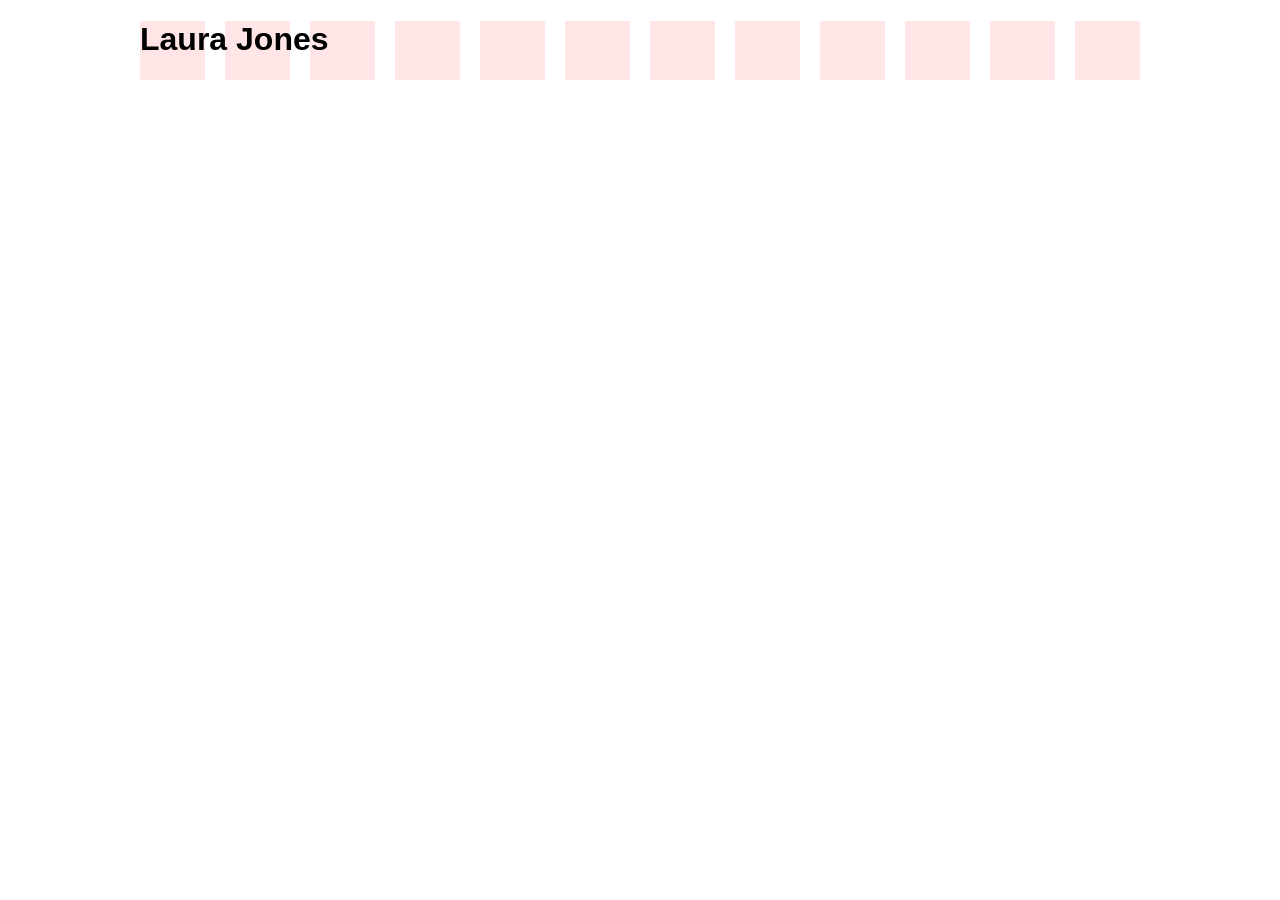
==== index.html @ 39c39a6d "Go!" ====
<!doctype html>
<html lang="en">
<head>
  <meta charset="UTF-8" />
  <title>Laura Jones</title>
	
  <link rel="stylesheet" href="css/normalize.css">
  <link rel="stylesheet" href="css/grid.css">				
  <link rel="stylesheet" href="css/styles.css">	
	
</head>
<body>
	
	<div class="container showgrid">
		
		<!-- Your Content -->
		<h1>Laura Jones</h1>

		<!-- Clearfix -->
		<div class="clear"></div>

	</div>
	
  
</body>
</html>
---- css/grid.css ----
/*
 Width: 1000px
 # Columns : 12 
 Column width: 65px
 Gutter : 20px 

 */
.grid_1 { width: 65px; }
.grid_2 { width: 150px; }
.grid_3 { width: 235px; }
.grid_4 { width: 320px; }
.grid_5 { width: 405px; }
.grid_6 { width: 490px; }
.grid_7 { width: 575px; }
.grid_8 { width: 660px; }
.grid_9 { width: 745px; }
.grid_10 { width: 830px; }
.grid_11 { width: 915px; }
.grid_12 { width: 1000px; }

.grid_1,
.grid_2,
.grid_3,
.grid_4,
.grid_5,
.grid_6,
.grid_7,
.grid_8,
.grid_9,
.grid_10,
.grid_11,
.grid_12 {
	margin: 0 20px 10px 0;
	float: left;
	display: block;
}

.alpha{margin-left:0px;}
.omega{margin-right:0px;}

.container{
	width: 1000px; 
	margin: auto;
}



.clear{clear:both;display:block;overflow:hidden;visibility:hidden;width:0;height:0}.clearfix:after{clear:both;content:' ';display:block;font-size:0;line-height:0;visibility:hidden;width:0;height:0}* html .clearfix,*:first-child+html .clearfix{zoom:1}
---- css/styles.css ----
/* Your Website Styles */


/* Show Grid */
.showgrid {
	background: url("../img/grid-bg.png") repeat-y;
}
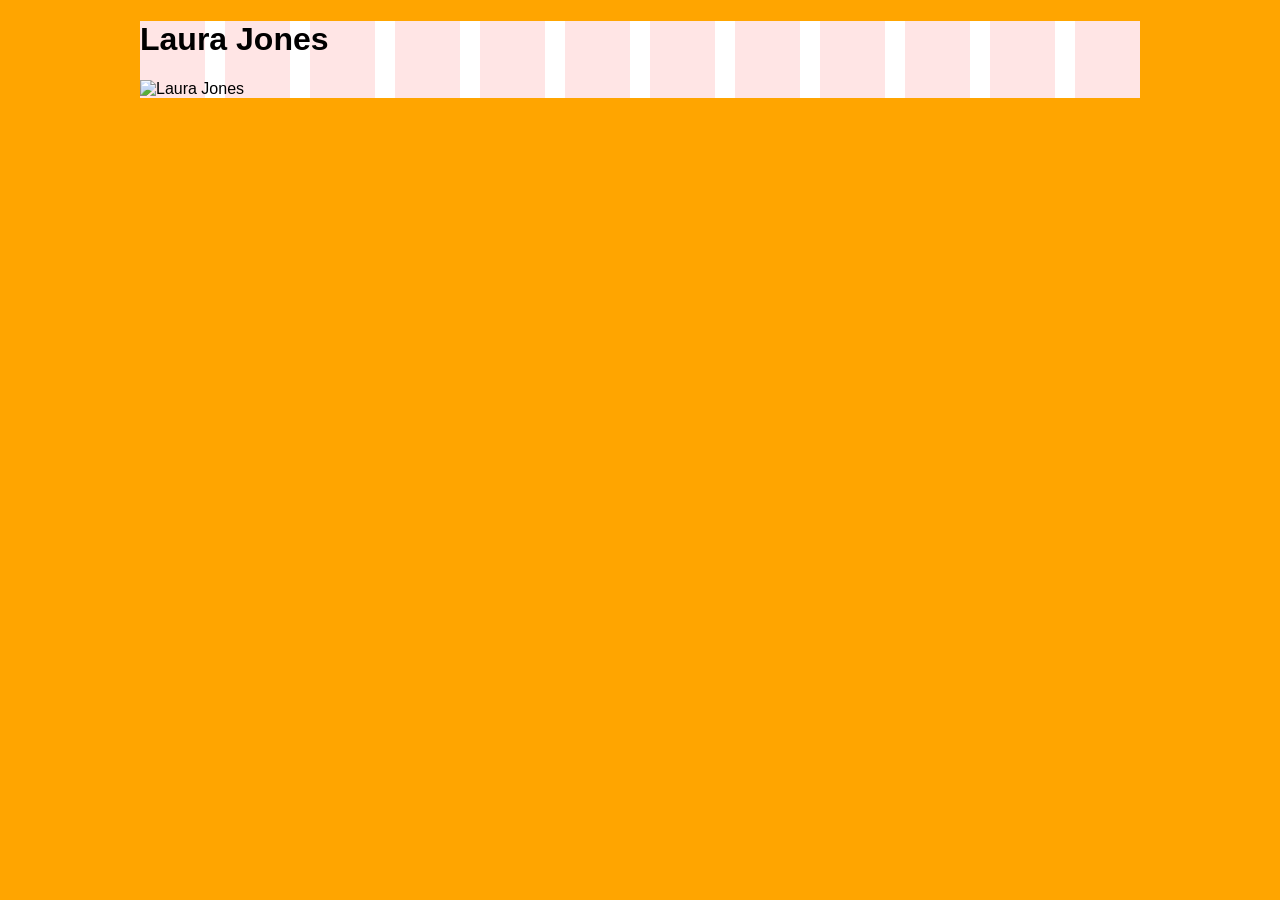
==== commit d5174594: "Image added jpg of self" ====
--- a/index.html
+++ b/index.html
@@ -15,6 +15,7 @@
 		
 		<!-- Your Content -->
 		<h1>Laura Jones</h1>
+		<img src="img/selfie.jpg" alt="Laura Jones" width="42" height="50">
 
 		<!-- Clearfix -->
 		<div class="clear"></div>
--- a/css/styles.css
+++ b/css/styles.css
@@ -1,5 +1,7 @@
 /* Your Website Styles */
-
+body {
+background: orange;
+}
 
 /* Show Grid */
 .showgrid {
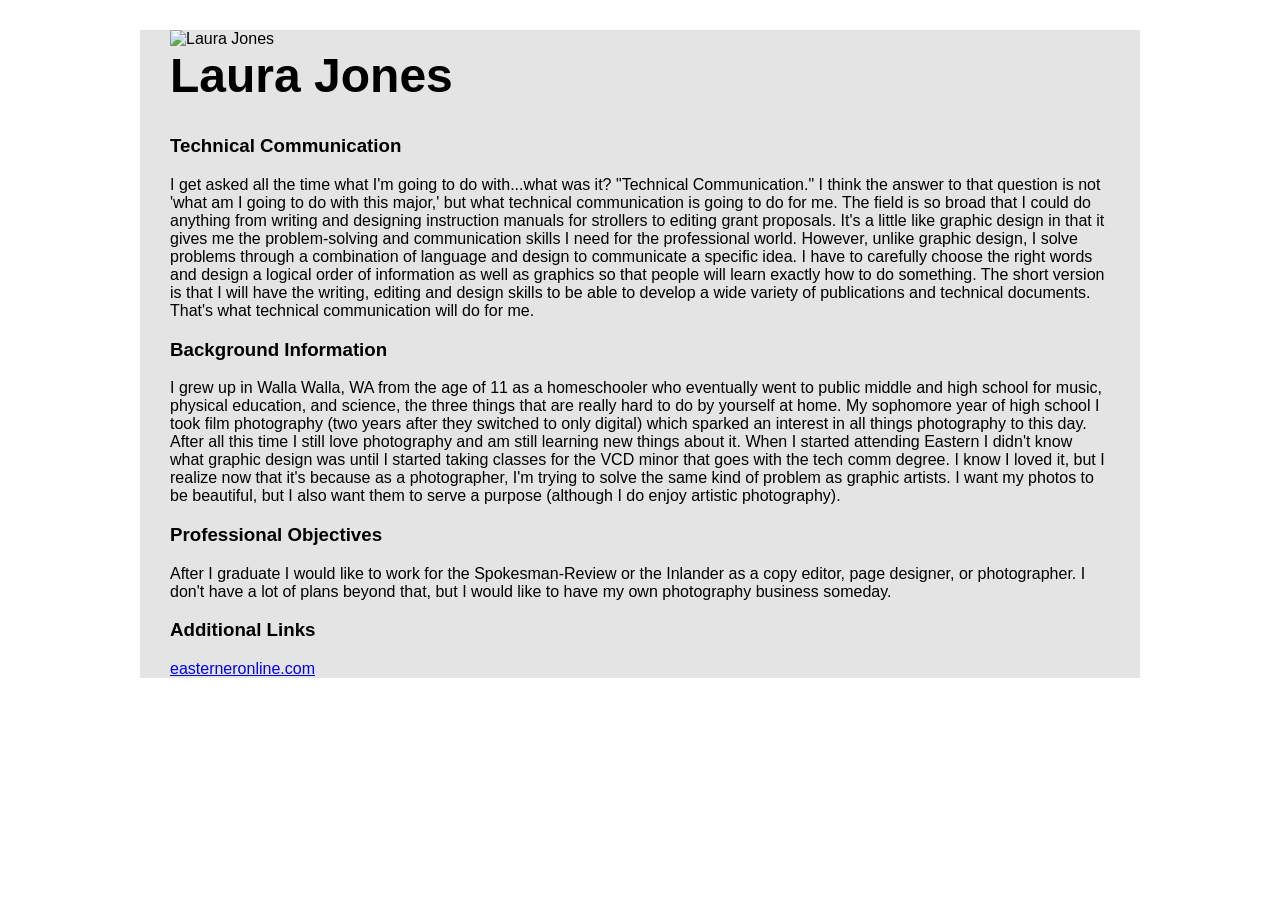
==== commit d93640e3: "added .box div" ====
--- a/index.html
+++ b/index.html
@@ -14,9 +14,30 @@
 	<div class="container showgrid">
 		
 		<!-- Your Content -->
-		<h1>Laura Jones</h1>
-		<img src="img/selfie.jpg" alt="Laura Jones" width="42" height="50">
+		<div class="box">
+			<div class="content">
+				<img src="img/selfie.jpg" alt="Laura Jones" width="300" height="450
+		">
+			
+				<h1>Laura Jones</h1>
 
+					<h3>Technical Communication</h3>
+
+						<p>I get asked all the time what I&#39;m going to do with...what was it? &quot;Technical Communication.&quot; I think the answer to that question is not &#39;what am I going to do with this major,&#39; but what technical communication is going to do for me. The field is so broad that I could do anything from writing and designing instruction manuals for strollers to editing grant proposals. It&#39;s a little like graphic design in that it gives me the problem-solving and communication skills I need for the professional world. However, unlike graphic design, I solve problems through a combination of language and design to communicate a specific idea. I have to carefully choose the right words and design a logical order of information as well as graphics so that people will learn exactly how to do something. The short version is that I will have the writing, editing and design skills to be able to develop a wide variety of publications and technical documents. That&#39;s what technical communication will do for me. </p>
+
+					<h3>Background Information</h3>
+
+						<p>I grew up in Walla Walla, WA from the age of 11 as a homeschooler who eventually went to public middle and high school for music, physical education, and science, the three things that are really hard to do by yourself at home. My sophomore year of high school I took film photography (two years after they switched to only digital) which sparked an interest in all things photography to this day. After all this time I still love photography and am still learning new things about it. When I started attending Eastern I didn&#39;t know what graphic design was until I started taking classes for the VCD minor that goes with the tech comm degree. I know I loved it, but I realize now that it&#39;s because as a photographer, I&#39;m trying to solve the same kind of problem as graphic artists. I want my photos to be beautiful, but I also want them to serve a purpose (although I do enjoy artistic photography).    </p>
+
+					<h3>Professional Objectives</h3>
+
+						<p>After I graduate I would like to work for the Spokesman-Review or the Inlander as a copy editor, page designer, or photographer. I don&#39;t have a lot of plans beyond that, but I would like to have my own photography business someday.</p>
+
+					<h3>Additional Links</h3>
+
+						<p><a href="http://easterneronline.com/">easterneronline.com</a> </p>
+				</div>
+		</div>				
 		<!-- Clearfix -->
 		<div class="clear"></div>
 
--- a/css/styles.css
+++ b/css/styles.css
@@ -1,9 +1,28 @@
 /* Your Website Styles */
 body {
-background: orange;
+	font-family: sans-serif;
+}
+/* Show Grid */
+
+.box {
+	background-color: #E4E4E4;
+	background-repeat: no-repeat;
+	background-attachment: scroll;
+	background-position: center center;
+
 }
 
-/* Show Grid */
-.showgrid {
-	background: url("../img/grid-bg.png") repeat-y;
+.content {
+	margin: 30px;
+
+}
+
+h1 {
+	font-size: 3em;
+	margin-top: 0;
+
+}
+
+h3 {
+
 }
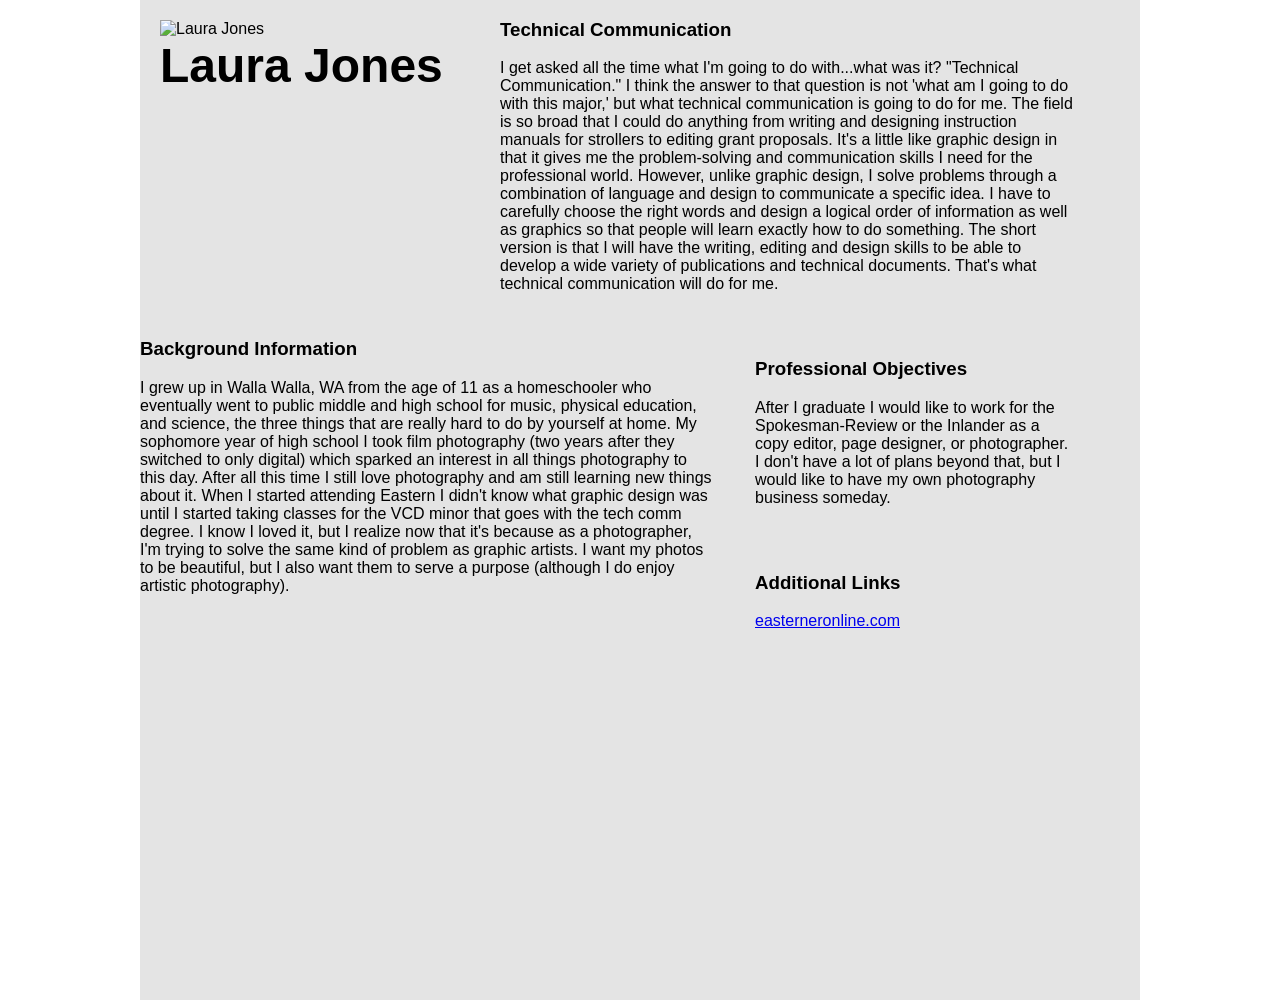
==== commit d6484d76: "version 1 added grid divs" ====
--- a/index.html
+++ b/index.html
@@ -15,33 +15,59 @@
 		
 		<!-- Your Content -->
 		<div class="box">
-			<div class="content">
-				<img src="img/selfie.jpg" alt="Laura Jones" width="300" height="450
-		">
+			
+			<div class="grid_4" alpha>
+				<img src="img/selfie.jpg" alt="Laura Jones" width="300" height="450">
 			
 				<h1>Laura Jones</h1>
 
+			</div>
+			<!-- end of grid_4 div -->
+					
+					<!-- beginning of grid_7 div -->
+					<div class="grid_7">
 					<h3>Technical Communication</h3>
 
 						<p>I get asked all the time what I&#39;m going to do with...what was it? &quot;Technical Communication.&quot; I think the answer to that question is not &#39;what am I going to do with this major,&#39; but what technical communication is going to do for me. The field is so broad that I could do anything from writing and designing instruction manuals for strollers to editing grant proposals. It&#39;s a little like graphic design in that it gives me the problem-solving and communication skills I need for the professional world. However, unlike graphic design, I solve problems through a combination of language and design to communicate a specific idea. I have to carefully choose the right words and design a logical order of information as well as graphics so that people will learn exactly how to do something. The short version is that I will have the writing, editing and design skills to be able to develop a wide variety of publications and technical documents. That&#39;s what technical communication will do for me. </p>
 
+					</div>
+					<!-- end of grid_7 div -->
+					
+					<!-- beginning of grid_4  -->
+					<div class="grid_7">
 					<h3>Background Information</h3>
 
 						<p>I grew up in Walla Walla, WA from the age of 11 as a homeschooler who eventually went to public middle and high school for music, physical education, and science, the three things that are really hard to do by yourself at home. My sophomore year of high school I took film photography (two years after they switched to only digital) which sparked an interest in all things photography to this day. After all this time I still love photography and am still learning new things about it. When I started attending Eastern I didn&#39;t know what graphic design was until I started taking classes for the VCD minor that goes with the tech comm degree. I know I loved it, but I realize now that it&#39;s because as a photographer, I&#39;m trying to solve the same kind of problem as graphic artists. I want my photos to be beautiful, but I also want them to serve a purpose (although I do enjoy artistic photography).    </p>
-
+					</div>
+					<!-- end of grid_4 div -->
+					
+					<!-- beginning of grid_5 div -->
+					<div class="grid_4">	
 					<h3>Professional Objectives</h3>
 
 						<p>After I graduate I would like to work for the Spokesman-Review or the Inlander as a copy editor, page designer, or photographer. I don&#39;t have a lot of plans beyond that, but I would like to have my own photography business someday.</p>
+					</div>
+					<!-- end of grid_5 div -->
 
-					<h3>Additional Links</h3>
+					<!-- beginning of grid_4 -->
+					<div class="grid_4" omega >
+						<h3>Additional Links</h3>
+						<p><a href="http://easterneronline.com/">easterneronline.com</a> </p>
+					</div>
+					<!-- end of grid_7 div -->
+		
+		</div>
+		<!-- end of box div -->
+	</div>	
+	<!-- end of container showgrid div -->
+		
+</div>
 
-						<p><a href="http://easterneronline.com/">easterneronline.com</a> </p>
-				</div>
-		</div>				
 		<!-- Clearfix -->
-		<div class="clear"></div>
+		<!-- <div class="clear"></div>  -->
 
-	</div>
+
+	
 	
   
 </body>
--- a/css/styles.css
+++ b/css/styles.css
@@ -9,13 +9,18 @@
 	background-repeat: no-repeat;
 	background-attachment: scroll;
 	background-position: center center;
+	width: 1000px;
+	height: 1000px
+}
+
+.grid_4 {
+	margin-top: 20px;
+	margin-left: 20px;
 
 }
 
-.content {
-	margin: 30px;
 
-}
+
 
 h1 {
 	font-size: 3em;
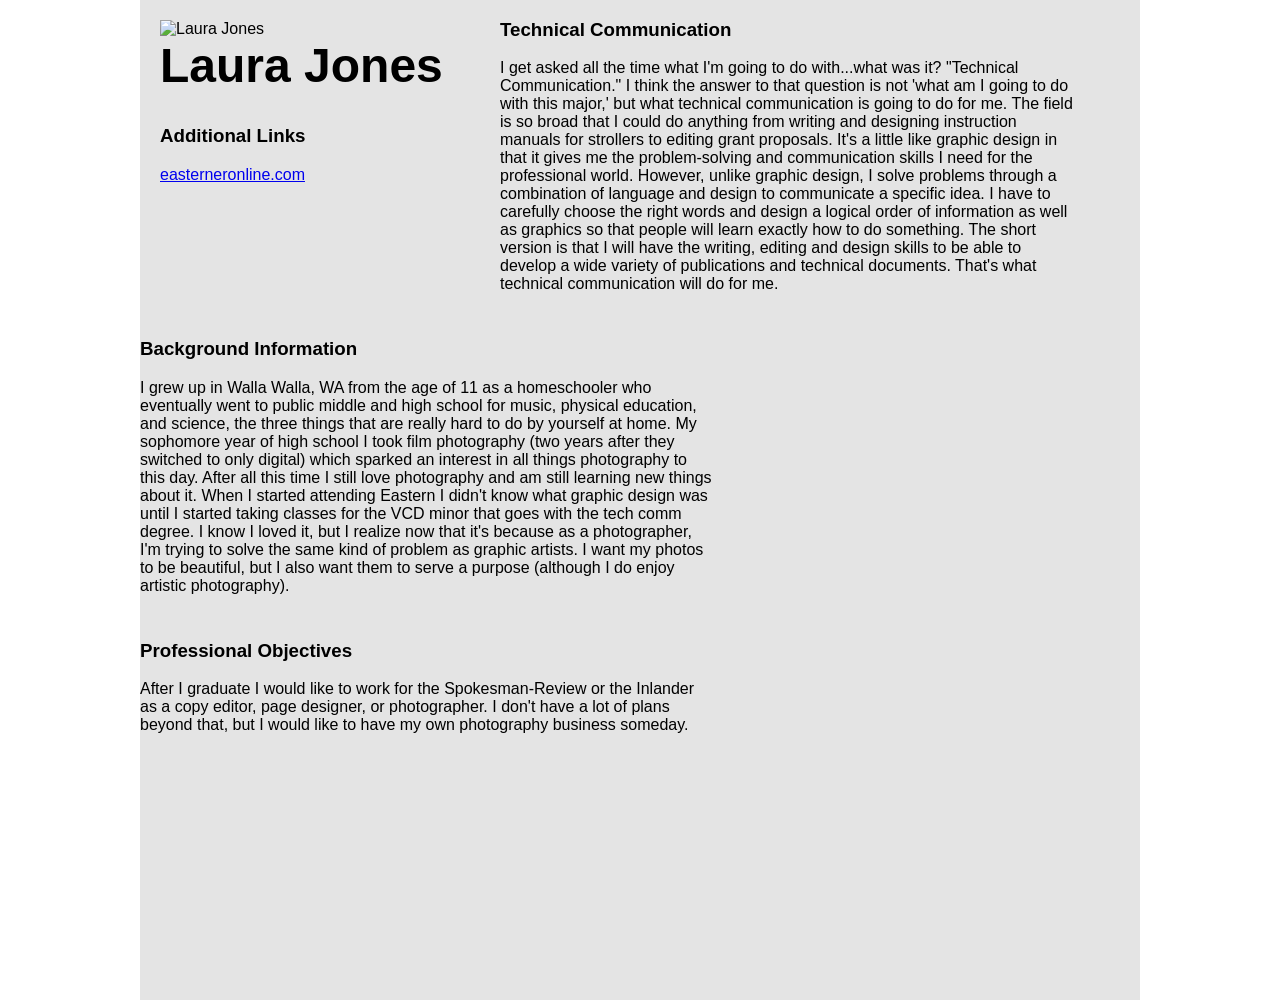
==== commit d719b4e9: "version 1.1 fixed grid" ====
--- a/index.html
+++ b/index.html
@@ -18,9 +18,9 @@
 			
 			<div class="grid_4" alpha>
 				<img src="img/selfie.jpg" alt="Laura Jones" width="300" height="450">
-			
 				<h1>Laura Jones</h1>
-
+				<h3>Additional Links</h3>
+						<p><a href="http://easterneronline.com/">easterneronline.com</a> </p>
 			</div>
 			<!-- end of grid_4 div -->
 					
@@ -42,19 +42,14 @@
 					<!-- end of grid_4 div -->
 					
 					<!-- beginning of grid_5 div -->
-					<div class="grid_4">	
+					<div class="grid_7" omega >	
 					<h3>Professional Objectives</h3>
 
 						<p>After I graduate I would like to work for the Spokesman-Review or the Inlander as a copy editor, page designer, or photographer. I don&#39;t have a lot of plans beyond that, but I would like to have my own photography business someday.</p>
 					</div>
 					<!-- end of grid_5 div -->
 
-					<!-- beginning of grid_4 -->
-					<div class="grid_4" omega >
-						<h3>Additional Links</h3>
-						<p><a href="http://easterneronline.com/">easterneronline.com</a> </p>
-					</div>
-					<!-- end of grid_7 div -->
+				
 		
 		</div>
 		<!-- end of box div -->
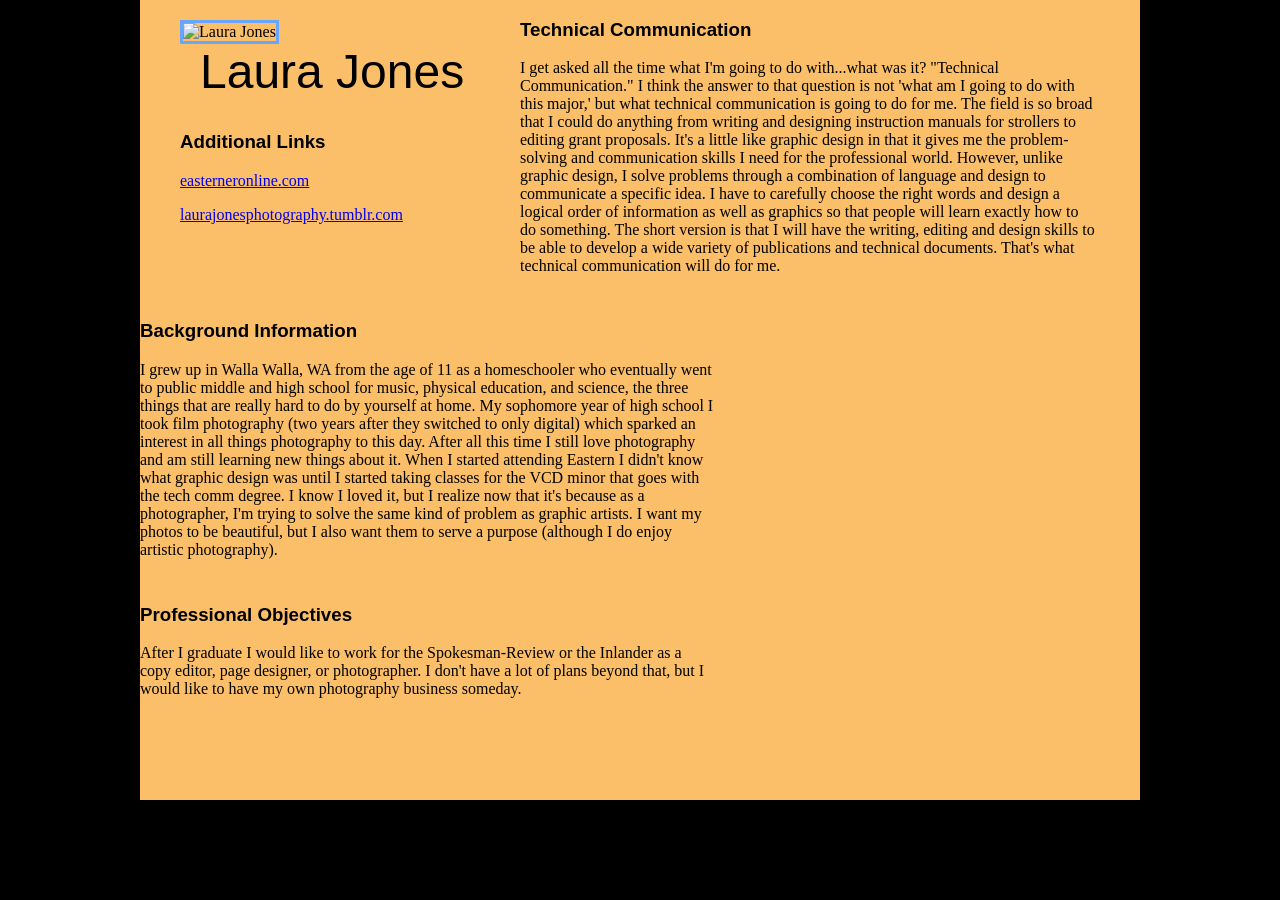
==== commit a09f2e28: "Final version added color and font styles" ====
--- a/index.html
+++ b/index.html
@@ -3,7 +3,7 @@
 <head>
   <meta charset="UTF-8" />
   <title>Laura Jones</title>
-	
+  <link href='http://fonts.googleapis.com/css?family=Alegreya+Sans+SC:400,900' rel='stylesheet' type='text/css'>	
   <link rel="stylesheet" href="css/normalize.css">
   <link rel="stylesheet" href="css/grid.css">				
   <link rel="stylesheet" href="css/styles.css">	
@@ -21,6 +21,7 @@
 				<h1>Laura Jones</h1>
 				<h3>Additional Links</h3>
 						<p><a href="http://easterneronline.com/">easterneronline.com</a> </p>
+						<p><a href="http://laurajonesphotography.tumblr.com/">laurajonesphotography.tumblr.com</a> </p>
 			</div>
 			<!-- end of grid_4 div -->
 					
--- a/css/styles.css
+++ b/css/styles.css
@@ -1,33 +1,43 @@
 /* Your Website Styles */
 body {
-	font-family: sans-serif;
+	font-family: Times, serif;
+	background-image: url('img/wood.png') ;
+	background-color: black;
+;
 }
 /* Show Grid */
 
 .box {
-	background-color: #E4E4E4;
+	background-color: #FBBE69;
 	background-repeat: no-repeat;
 	background-attachment: scroll;
 	background-position: center center;
 	width: 1000px;
-	height: 1000px
+	height: 800px;
+	
 }
 
 .grid_4 {
 	margin-top: 20px;
+	margin-left: 40px;
+
+}
+
+img {
+	border: solid 3px #69A6FB;
+}
+
+
+h1 {
+	font-family: 'Nunito', sans-serif;
+	font-size: 3em;
+	font-weight: 400;
+	margin-top: 0;
 	margin-left: 20px;
 
 }
 
-
-
-
-h1 {
-	font-size: 3em;
-	margin-top: 0;
-
-}
-
 h3 {
-
+	font-family: 'Nunito', sans-serif;
+	font-weight: ; 
 }
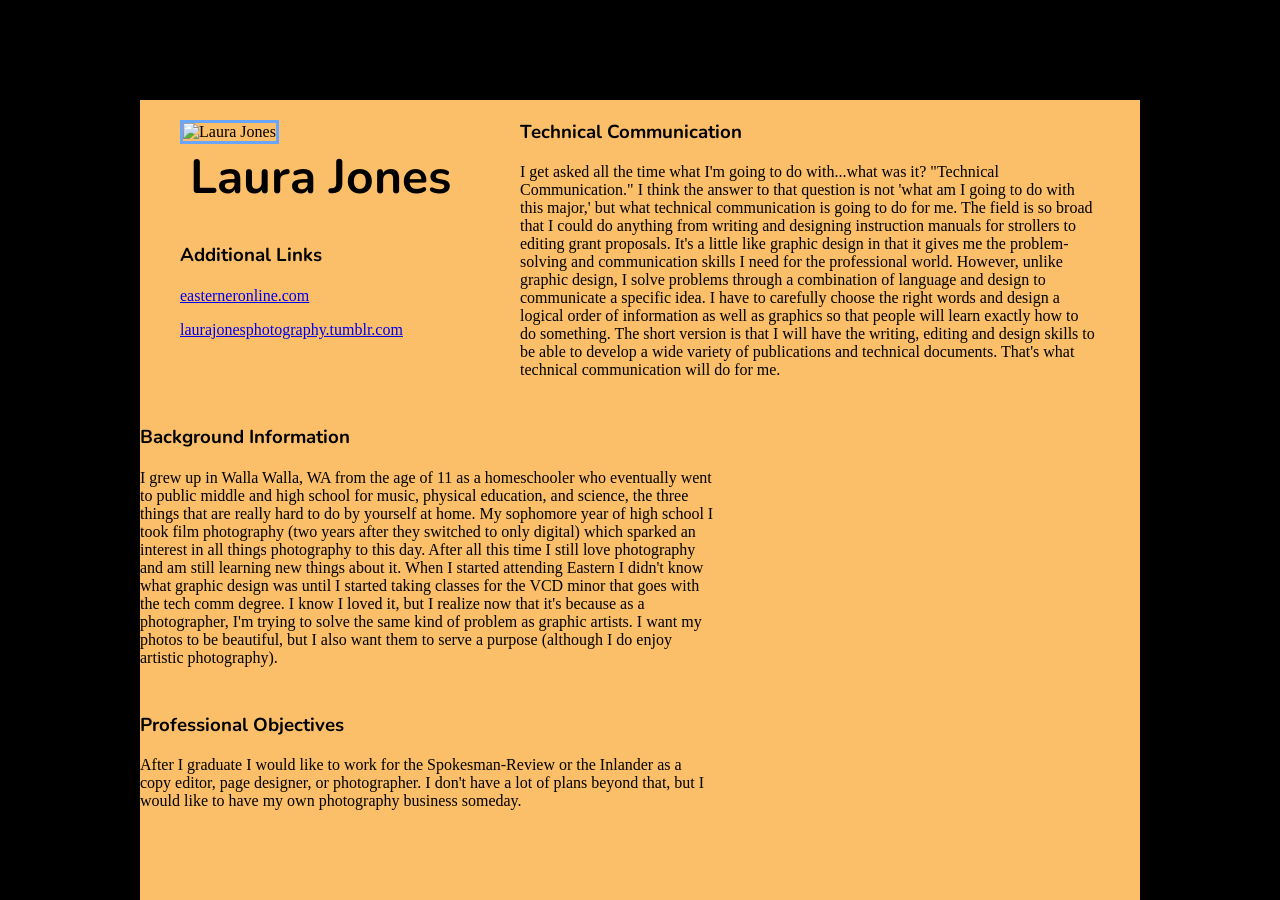
==== commit a96ef272: "final details" ====
--- a/index.html
+++ b/index.html
@@ -3,7 +3,7 @@
 <head>
   <meta charset="UTF-8" />
   <title>Laura Jones</title>
-  <link href='http://fonts.googleapis.com/css?family=Alegreya+Sans+SC:400,900' rel='stylesheet' type='text/css'>	
+  <link href='http://fonts.googleapis.com/css?family=Nunito:400,700,300' rel='stylesheet' type='text/css'>	
   <link rel="stylesheet" href="css/normalize.css">
   <link rel="stylesheet" href="css/grid.css">				
   <link rel="stylesheet" href="css/styles.css">	
--- a/css/styles.css
+++ b/css/styles.css
@@ -12,6 +12,7 @@
 	background-repeat: no-repeat;
 	background-attachment: scroll;
 	background-position: center center;
+	margin-top: 100px;
 	width: 1000px;
 	height: 800px;
 	
@@ -31,13 +32,13 @@
 h1 {
 	font-family: 'Nunito', sans-serif;
 	font-size: 3em;
-	font-weight: 400;
+	font-weight: 700;
 	margin-top: 0;
-	margin-left: 20px;
+	margin-left: 10px;
 
 }
 
 h3 {
 	font-family: 'Nunito', sans-serif;
-	font-weight: ; 
+	font-weight: 700; 
 }
